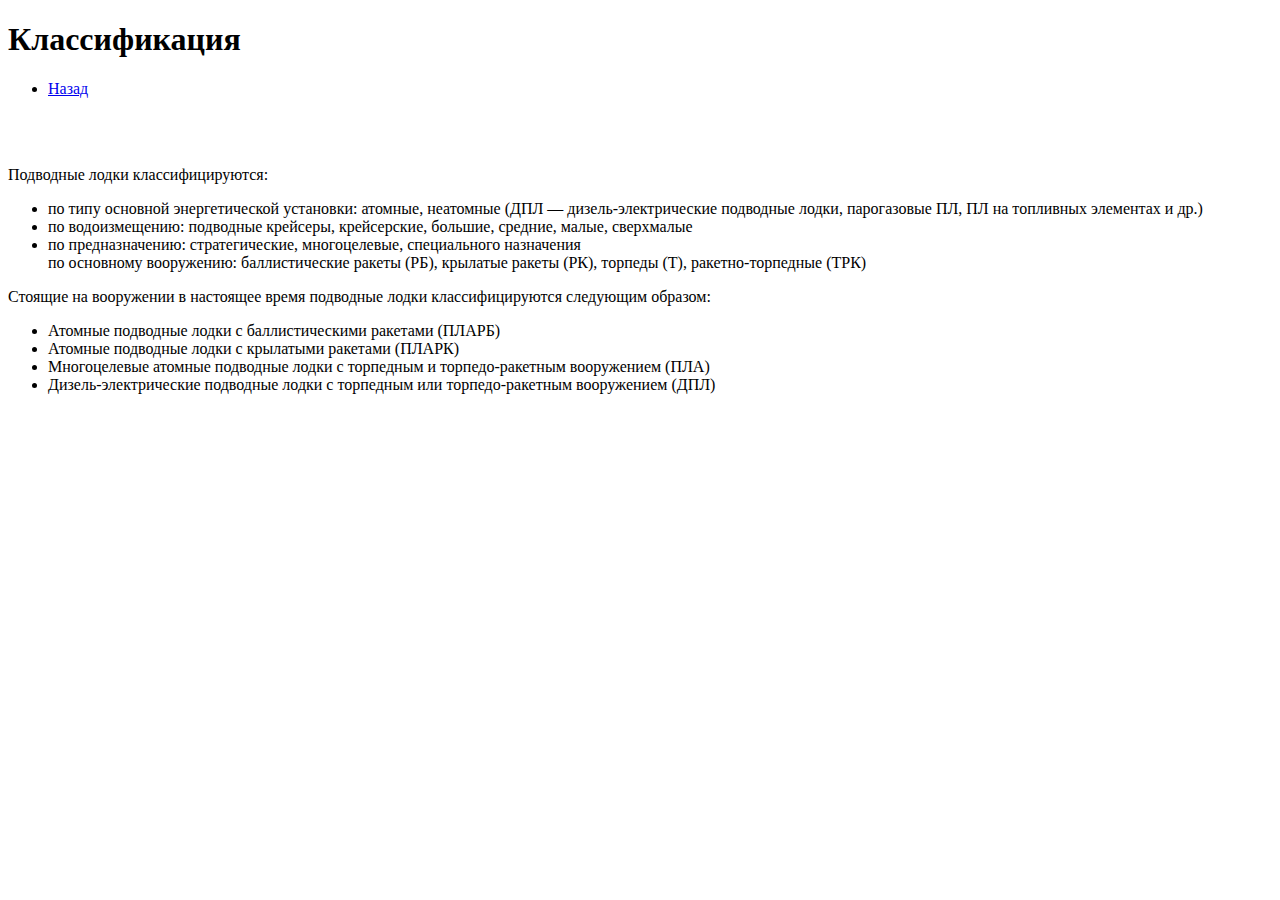
==== Класс.html @ eddfe78b "Add files via upload" ====
<!DOCTYPE html>
<html>
<head>
<link rel="stylesheet" href="css/Стили5.css"/>
<meta http-equiv="content language" content="ru" />
<meta http-equiv="Content-Type" content="text/html; charset=UTF-8" />
</head>
<body>
<header>
<h1>Классификация</h1>    
<div class="Meny"><ul class="mmm">
<li class="h"><a href="Index.html">Назад</a></li>   
</ul></div></header><br>
<div class="Fer"><br>
<p>Подводные лодки классифицируются:</p>
<ul><li>по типу основной энергетической установки: атомные, неатомные (ДПЛ — дизель-электрические подводные лодки, парогазовые ПЛ, ПЛ на топливных элементах и др.)</li>
<li >по водоизмещению: подводные крейсеры, крейсерские, большие, средние, малые, сверхмалые</li>
<li>по предназначению: стратегические, многоцелевые, специального назначения</li>
<li">по основному вооружению: баллистические ракеты (РБ), крылатые ракеты (РК), торпеды (Т), ракетно-торпедные (ТРК)</li>
</ul>
<p>Стоящие на вооружении в настоящее время подводные лодки классифицируются следующим образом:</p>
<ul><li>Атомные подводные лодки с баллистическими ракетами (ПЛАРБ)</li>
<li>Атомные подводные лодки с крылатыми ракетами (ПЛАРК)</li>
<li>Многоцелевые атомные подводные лодки с торпедным и торпедо-ракетным вооружением (ПЛА)</li>
<li>Дизель-электрические подводные лодки с торпедным или торпедо-ракетным вооружением (ДПЛ)</li>
</ul><br>
</div><br></body></html>
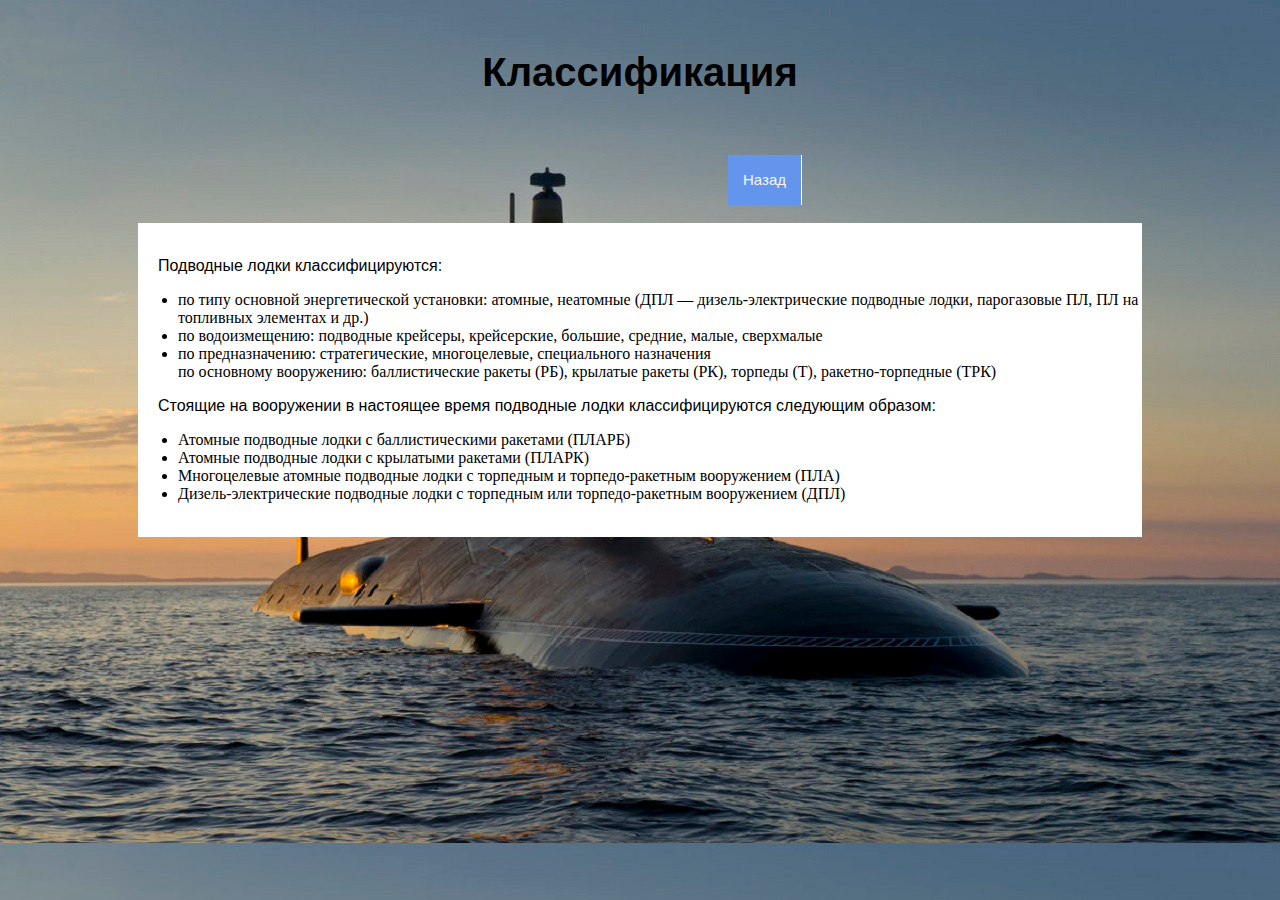
==== commit db458289: "Add files via upload" ====
--- a/Класс.html
+++ b/Класс.html
@@ -9,7 +9,7 @@
 <header>
 <h1>Классификация</h1>    
 <div class="Meny"><ul class="mmm">
-<li class="h"><a href="Index.html">Назад</a></li>   
+<li class="h"><a href="index.html">Назад</a></li>   
 </ul></div></header><br>
 <div class="Fer"><br>
 <p>Подводные лодки классифицируются:</p>
--- a/css/Стили5.css
+++ b/css/Стили5.css
@@ -0,0 +1,42 @@
+a { text-decoration: none; 
+    background: cornflowerblue; 
+    color: whitesmoke;
+    padding: 0px 15px;
+    font-family:  Arial, sans-serif;
+    display: block;
+    border-right: 1px solid white;
+    line-height: 50px;/*высота менюшки с надписью*/}
+a:hover{ background: royalblue; }
+.h{ float: left;}
+.mmm{list-style: none;
+    background: cornflowerblue;/*фон меню*/ 
+    margin: 0px;
+    padding-left: 0px;
+    margin-top: 60px;/*отступ сверху от меню*/
+    height: 50px;/*высота менюшки*/  
+    font-size: 15px; /*Размер шрифта*/ }
+.Meny{ margin-left: 720px;/*Отступ менюшки слева*/
+    width: 60px}
+body{ background: rgb(98, 122, 194);
+    background-image:url(img/фото.jpg);
+    background-size: 100%;} 
+p {background-color:  rgba(255, 255, 255, 1);
+    margin-left: 20px;/*для абзаца внутри div*/
+    margin-right: 20px;/*для абзаца внутри div*/
+    font-family:  Arial, sans-serif;
+    text-align: justify;}
+.Fer{ background-color: rgba(255, 255, 255, 1);
+    margin-left: 130px;
+    margin-right: 130px;}
+h1{ margin-top: 50px;
+    font-size: 40px;
+    text-align: center;
+    font-family:  Arial, sans-serif;}
+h2{font-family:  Arial, sans-serif;
+margin-left: 20px;}
+h3{margin-left: 20px;
+    font-family:  Arial, sans-serif;}  
+.No{text-decoration: none;
+color: black;
+background-color: white;}
+.No:hover{background-color: white;}
